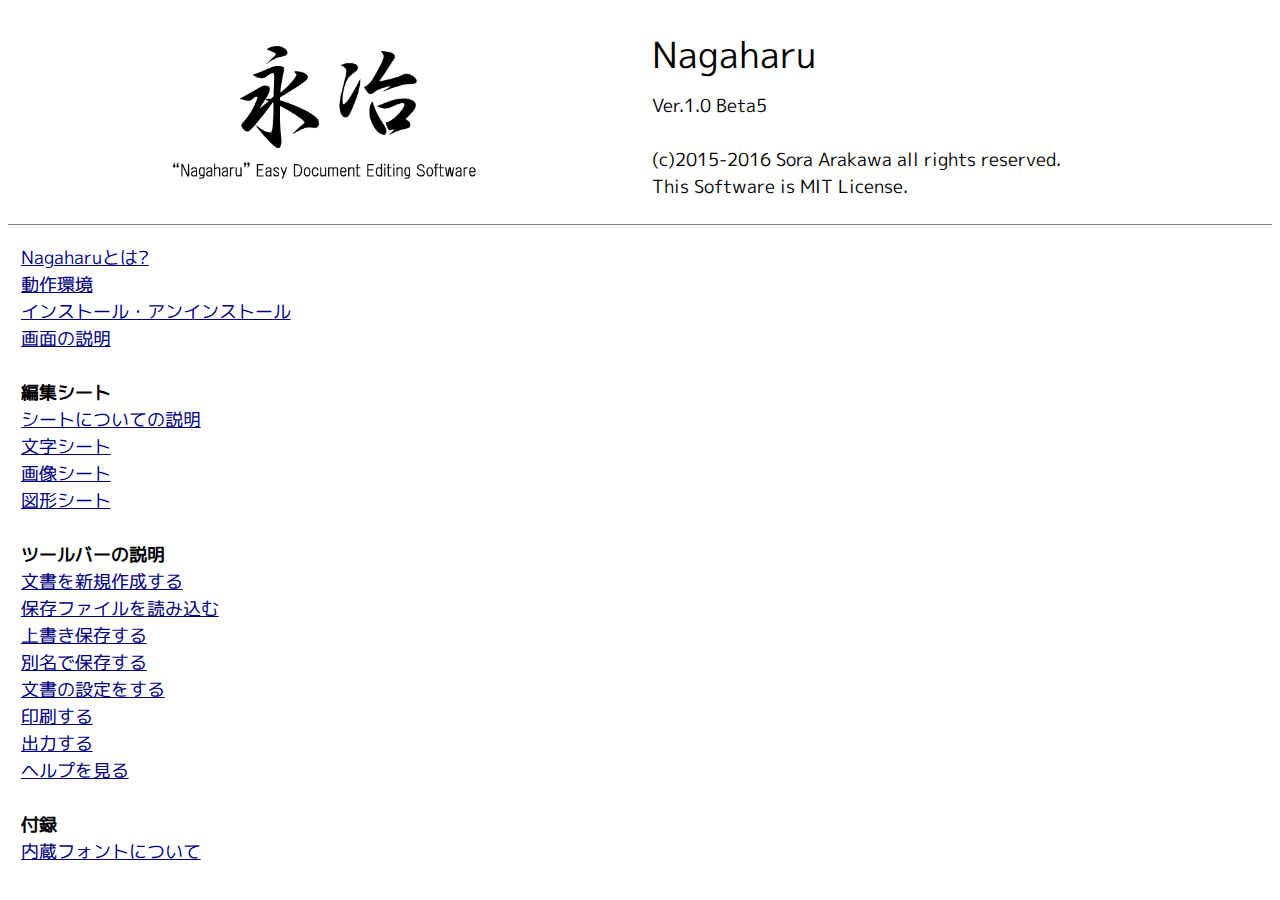
==== help.html @ c13d6fc0 "Update 2016/11/23" ====
<html>
    <head>
        <title>Nagaharu ヘルプ</title>
        <meta charset="utf-8">
        <link rel="stylesheet" href="css/fonts.css">
        <link rel="stylesheet" href="css/help.css">
    </head>
    <body>
        <div id="Wrap">
            <div id="WrapLeft">
                <img src="img/logo.png" width="50%">
            </div>
            <div id="WrapRight">
                <div id="AppName">Nagaharu</div>
                Ver.1.0 Beta5<br><br>
                (c)2015-2016 Sora Arakawa all rights reserved.<br>
                This Software is MIT License.
            </div>
        </div>
        <hr>
        <div id="Wrap">
            <a href="help/01.html">Nagaharuとは?</a><br>
            <a href="help/02.html">動作環境</a><br>
            <a href="help/03.html">インストール・アンインストール</a><br>
            <a href="help/04.html">画面の説明</a>
            <br><br>

            <b>編集シート</b><br>
            <a href="help/10.html">シートについての説明</a><br>
            <a href="help/11.html">文字シート</a><br>
            <a href="help/12.html">画像シート</a><br>
            <a href="help/13.html">図形シート</a>
            <br><br>

            <b>ツールバーの説明</b><br>
            <a href="help/20.html">文書を新規作成する</a><br>
            <a href="help/21.html">保存ファイルを読み込む</a><br>
            <a href="help/22.html">上書き保存する</a><br>
            <a href="help/23.html">別名で保存する</a><br>
            <a href="help/24.html">文書の設定をする</a><br>
            <a href="help/25.html">印刷する</a><br>
            <a href="help/26.html">出力する</a><br>
            <a href="help/27.html">ヘルプを見る</a>
            <br><br>

            <b>付録</b><br>
            <a href="help/a1.html">内蔵フォントについて</a><br>
        </div>
    </body>
</html>
---- css/fonts.css ----
/* 
WebFont Setup CSS

Included:
Migmix 1p regular
IPA P Gothic
IPA P Mincho
*/

/* M+ 1c regular */
@font-face {
	font-family: 'Migmix';
	src: url('../fonts/migmix-1p-regular.ttf');
}

/* IPA P Gothic */
@font-face {
	font-family: 'ipag';
	src: url('../fonts/ipagp.ttf');
}

/* IPA P Mincho */
@font-face {
	font-family: 'ipam';
	src: url('../fonts/ipamp.ttf');
}
---- css/help.css ----
*{
    font-size:18px;
}

a{
    color:navy;
}

hr{
    border:0;
    height:1px;
    background-color:gray;
}

h2{
    font-size:28px;
}

img{
    padding:6px 0;
}

#Wrap{
    width:98%;
    margin:auto;
    padding:10px 0;
    overflow:hidden;
    font-family:"Migmix";
}

#WrapLeft{
    width:49%;
    padding:20px 0;
    float:left;
    text-align:center;
}

#WrapRight{
    width:49%;
    float:right;
}

#AppName{
    font-size:36px;
    padding:10px 0;
}
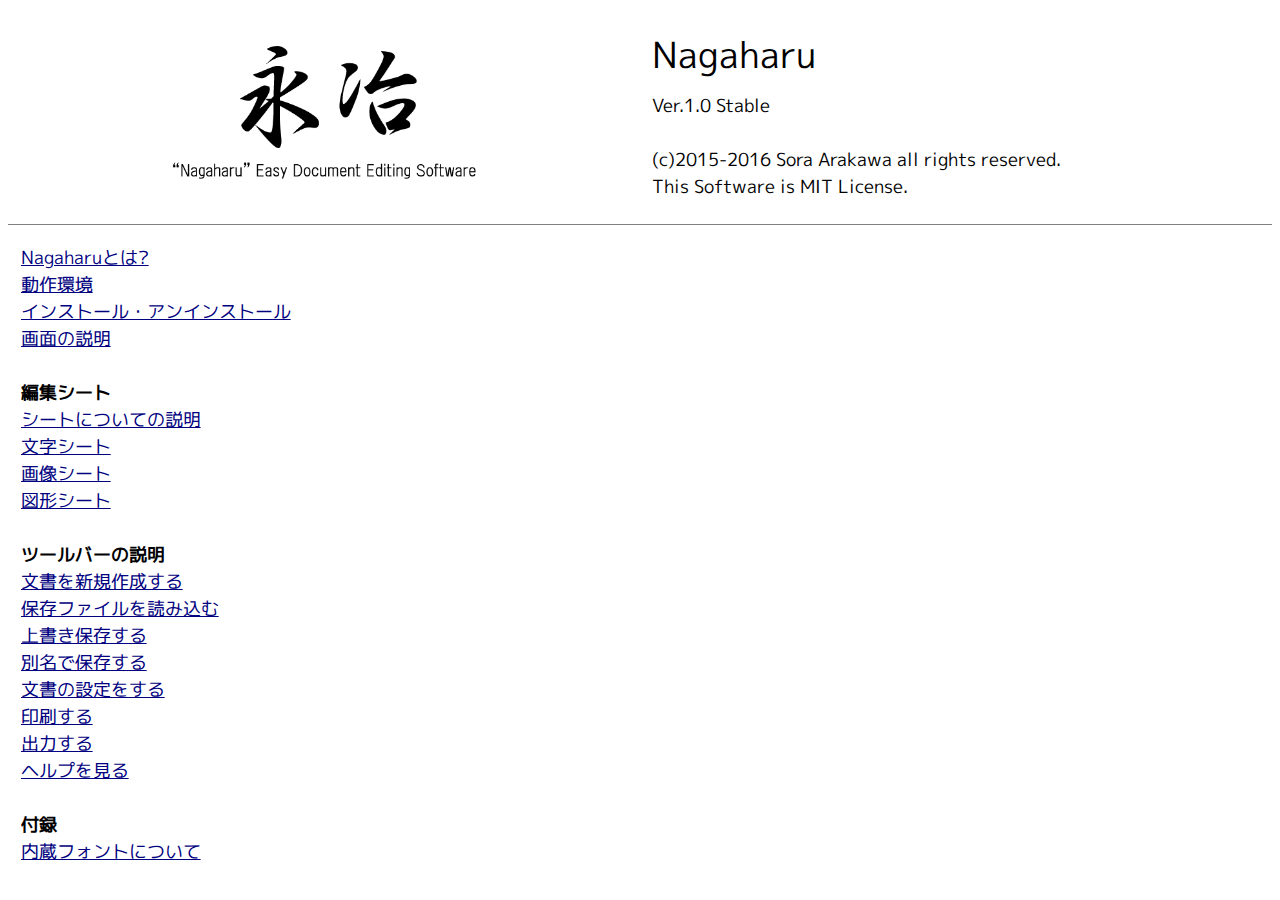
==== commit ea549ea1: "Update 2016/11/27" ====
--- a/help.html
+++ b/help.html
@@ -12,7 +12,7 @@
             </div>
             <div id="WrapRight">
                 <div id="AppName">Nagaharu</div>
-                Ver.1.0 Beta5<br><br>
+                Ver.1.0 Stable<br><br>
                 (c)2015-2016 Sora Arakawa all rights reserved.<br>
                 This Software is MIT License.
             </div>
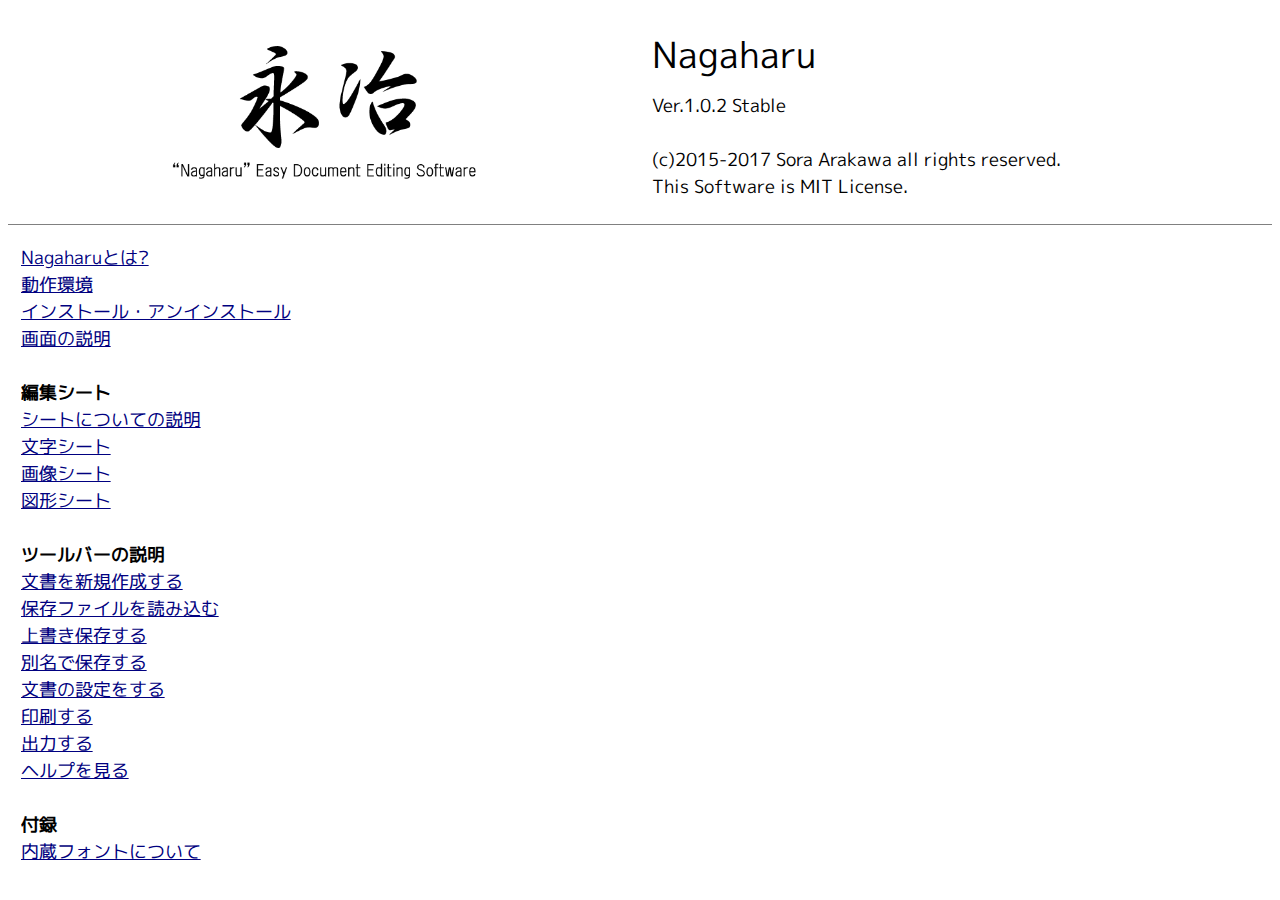
==== commit 10df522d: "Update 2017/1/21" ====
--- a/help.html
+++ b/help.html
@@ -12,8 +12,8 @@
             </div>
             <div id="WrapRight">
                 <div id="AppName">Nagaharu</div>
-                Ver.1.0 Stable<br><br>
-                (c)2015-2016 Sora Arakawa all rights reserved.<br>
+                Ver.1.0.2 Stable<br><br>
+                (c)2015-2017 Sora Arakawa all rights reserved.<br>
                 This Software is MIT License.
             </div>
         </div>
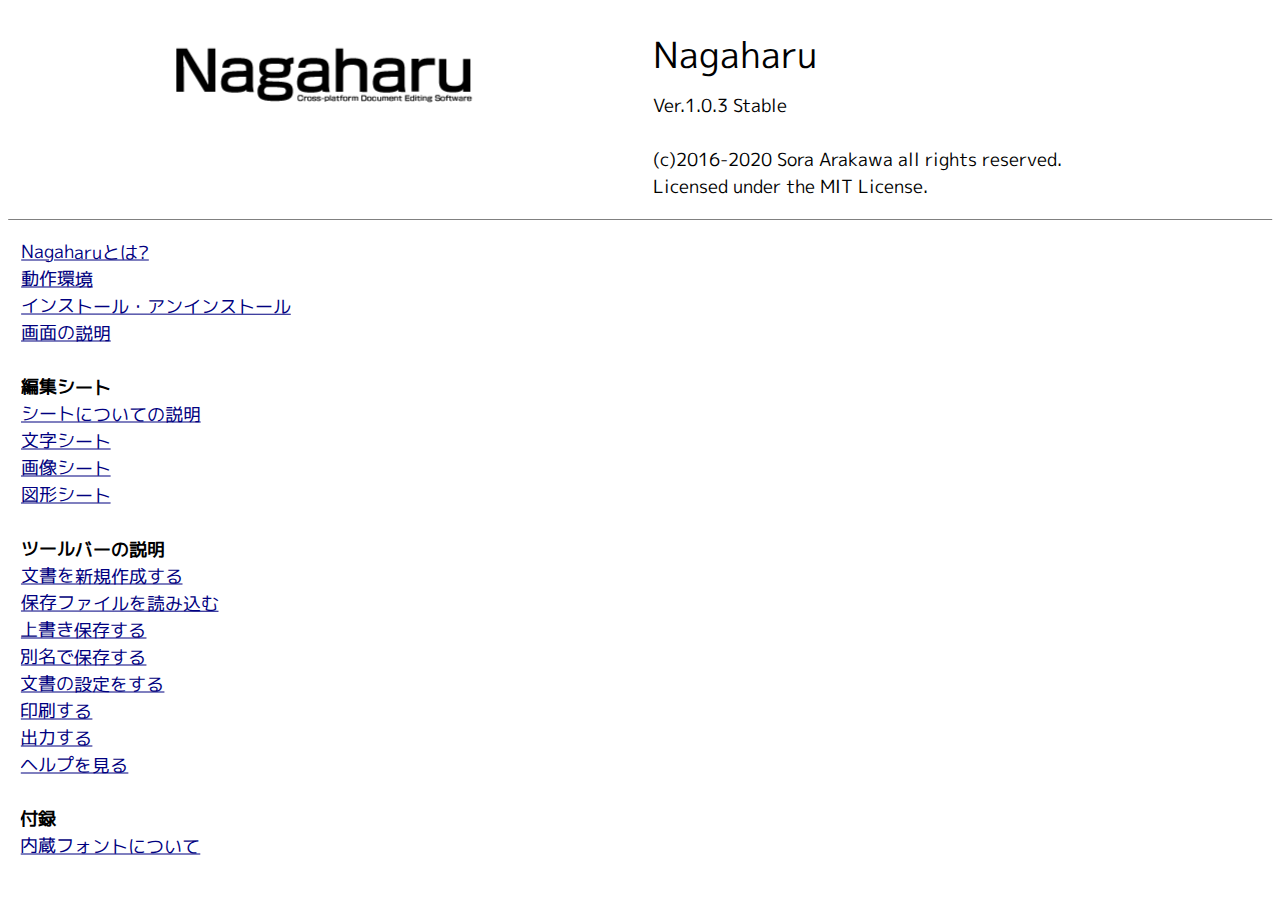
==== commit 9cf64d5f: "Update 2020/05/11" ====
--- a/help.html
+++ b/help.html
@@ -8,13 +8,13 @@
     <body>
         <div id="Wrap">
             <div id="WrapLeft">
-                <img src="img/logo.png" width="50%">
+                <img src="img/logo.png">
             </div>
             <div id="WrapRight">
                 <div id="AppName">Nagaharu</div>
-                Ver.1.0.2 Stable<br><br>
-                (c)2015-2017 Sora Arakawa all rights reserved.<br>
-                This Software is MIT License.
+                Ver.1.0.3 Stable<br><br>
+                (c)2016-2020 Sora Arakawa all rights reserved.<br>
+                Licensed under the MIT License.
             </div>
         </div>
         <hr>
--- a/css/help.css
+++ b/css/help.css
@@ -1,5 +1,9 @@
 *{
     font-size:18px;
+}
+
+body{
+	transform:rotate(0.05deg);
 }
 
 a{
@@ -10,6 +14,7 @@
     border:0;
     height:1px;
     background-color:gray;
+	transform:rotate(-0.05deg);
 }
 
 h2{
@@ -18,6 +23,7 @@
 
 img{
     padding:6px 0;
+	transform:rotate(-0.05deg);
 }
 
 #Wrap{
